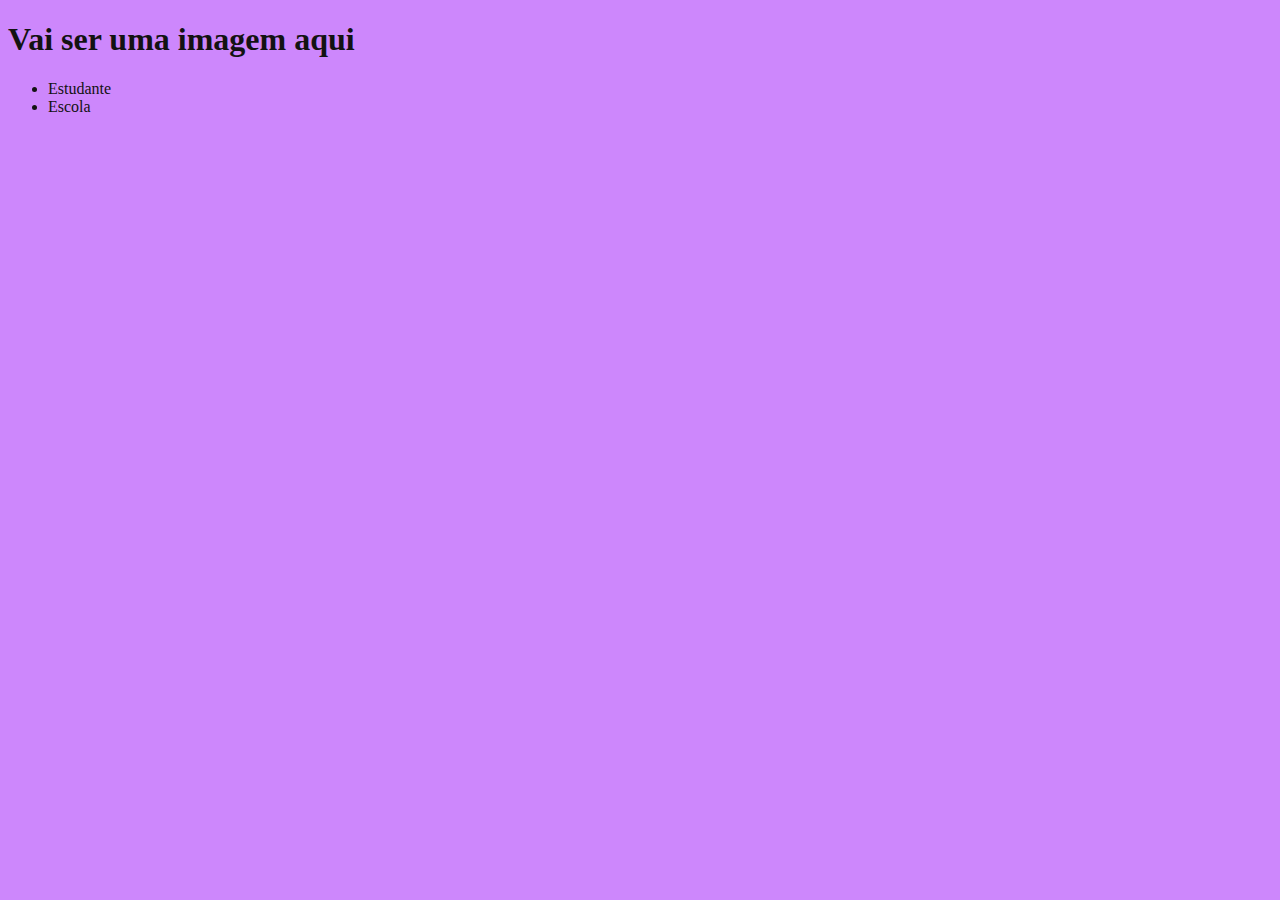
==== index.html @ 24743121 "iniciei cabeçalho" ====
<!DOCTYPE html>
<html lang="en">
<head>
    <meta charset="UTF-8">
    <meta http-equiv="X-UA-Compatible" content="IE=edge">
    <meta name="viewport" content="width=device-width, initial-scale=1.0">
    <title>Document</title>
     <link rel="stylesheet" href="style.css"
</head>
<body>
</header>
   <h1>Vai ser uma imagem aqui</h1>
   <ul>
     <li>Estudante</li>
     <li>Escola</li>
     </ul>
    </header>
</body>
</html>
---- style.css ----
body {
    background-color: #cd87fc;
    color: rgb(19, 18, 18);
    }
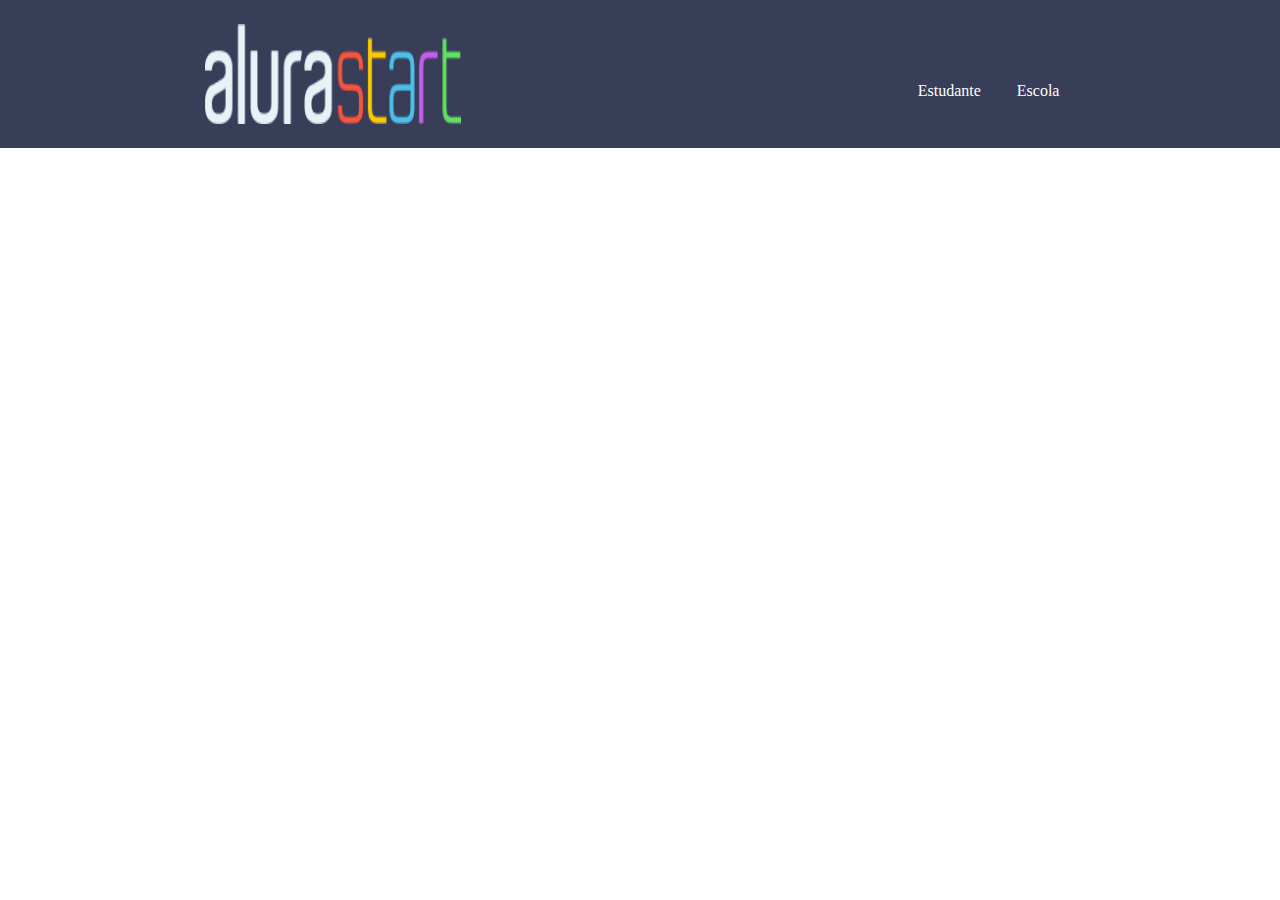
==== commit a7d198ee: "Add files via upload" ====
--- a/index.html
+++ b/index.html
@@ -3,17 +3,17 @@
 <head>
     <meta charset="UTF-8">
     <meta http-equiv="X-UA-Compatible" content="IE=edge">
-    <meta name="viewport" content="width=device-width, initial-scale=1.0">
+    <meta name="viewport" content="width= , initial-scale=1.0">
     <title>Document</title>
-     <link rel="stylesheet" href="style.css"
+    <link rel="stylesheet" href="style.css">
 </head>
 <body>
+    <header class="cabeçalho">   
+        <img class="cabeçalho-imagem" src="./img/alurastart logo 1.png" alt="logo da alura">
+       <ul class="cabeçalho-lista-item"> 
+        <li class="cabeçalho-lista-item"> </li>Estudante</li>
+        <li class="cabeçalho-lista-item"> </li>Escola</li>
+    </ul>
 </header>
-   <h1>Vai ser uma imagem aqui</h1>
-   <ul>
-     <li>Estudante</li>
-     <li>Escola</li>
-     </ul>
-    </header>
 </body>
-</html>
+</html> --- a/style.css
+++ b/style.css
@@ -1,4 +1,28 @@
-body {
-    background-color: #cd87fc;
-    color: rgb(19, 18, 18);
+
+header {
+    background-color:#383D58;
+    color: white;
+    display: flex;
+    justify-content: space-around;
+    padding: 24px 0;
     }
+    .cabeçalho-imagem{
+        width: 20%;
+    }
+    .cabeçalho-lista-item{
+        display: inline-block;
+        margin: 0 16px;
+        padding: 24px 0;
+    }
+    * {
+        margin: 0;
+        padding: 0;
+    }
+    .escola-imagem{
+        width: 25%;
+    }
+    .escola{
+        background-image: linear-gradient(#383D58, #00c0eb);
+        color: white;
+        display: flex;
+    }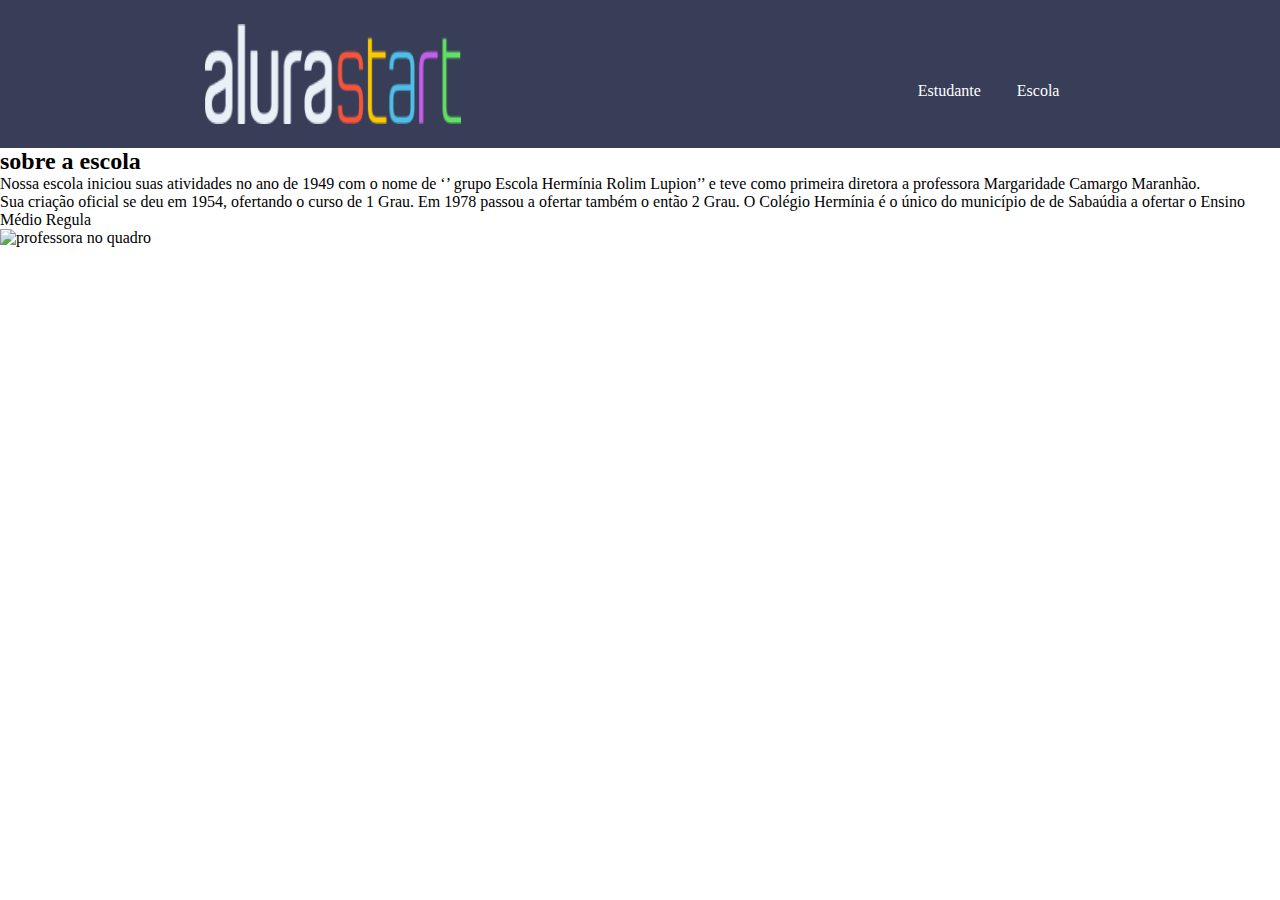
==== commit fbd09118: "Add files via upload" ====
--- a/index.html
+++ b/index.html
@@ -15,5 +15,11 @@
         <li class="cabeçalho-lista-item"> </li>Escola</li>
     </ul>
 </header>
+<section class="Escola">
+<h2 class="Escola-titulo">sobre a escola</h2>
+<p class="escola-texto-um">Nossa escola iniciou suas atividades no ano de 1949 com o nome de ‘’ grupo Escola Hermínia Rolim Lupion’’ e teve como primeira diretora a professora Margaridade Camargo Maranhão. </p>
+<p class="escola-texto-dois"> Sua criação oficial se deu em 1954, ofertando o curso de 1 Grau. Em 1978 passou a ofertar também o então 2 Grau.  O Colégio Hermínia é o único do município de de Sabaúdia a ofertar o Ensino Médio Regula</p>
+<img class="escola-imagem" src=". /img/formula-bro.png" alt="professora no quadro">
+</section>
 </body>
 </html> --- a/style.css
+++ b/style.css
@@ -25,4 +25,5 @@
         background-image: linear-gradient(#383D58, #00c0eb);
         color: white;
         display: flex;
-    }+    }
+  